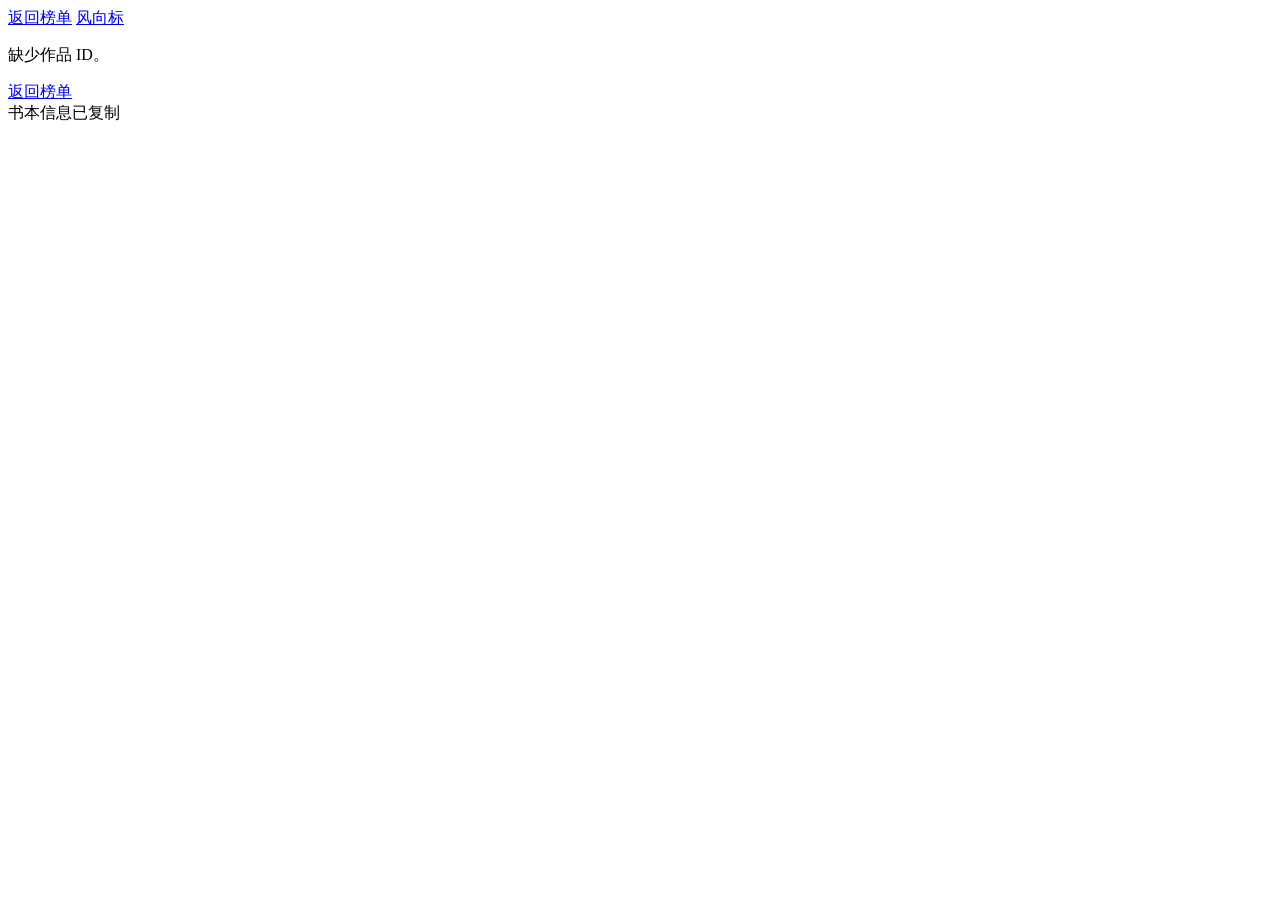
==== book.html @ aacdaa06 "feat: switch Fanqie tracker to male rankings" ====
<!DOCTYPE html>
<html lang="zh-CN">
<head>
    <meta charset="UTF-8">
    <meta name="viewport" content="width=device-width, initial-scale=1.0">
    <title>作品详情 · 番茄男频新书榜</title>
    <link rel="stylesheet" href="css/style.css">
    <meta name="description" content="番茄小说作品详情、在读趋势与历史上榜记录">
</head>
<body class="book-page">
    <main class="book-shell">
        <header class="book-topbar">
            <a href="index.html" class="back-link">返回榜单</a>
            <a href="trend.html" class="trend-link-btn">风向标</a>
        </header>

        <section id="book-detail" class="book-detail-page">
            <div class="book-loading">正在读取作品详情...</div>
        </section>
    </main>

    <script src="js/config.js"></script>
    <script src="js/book.js"></script>
</body>
</html>
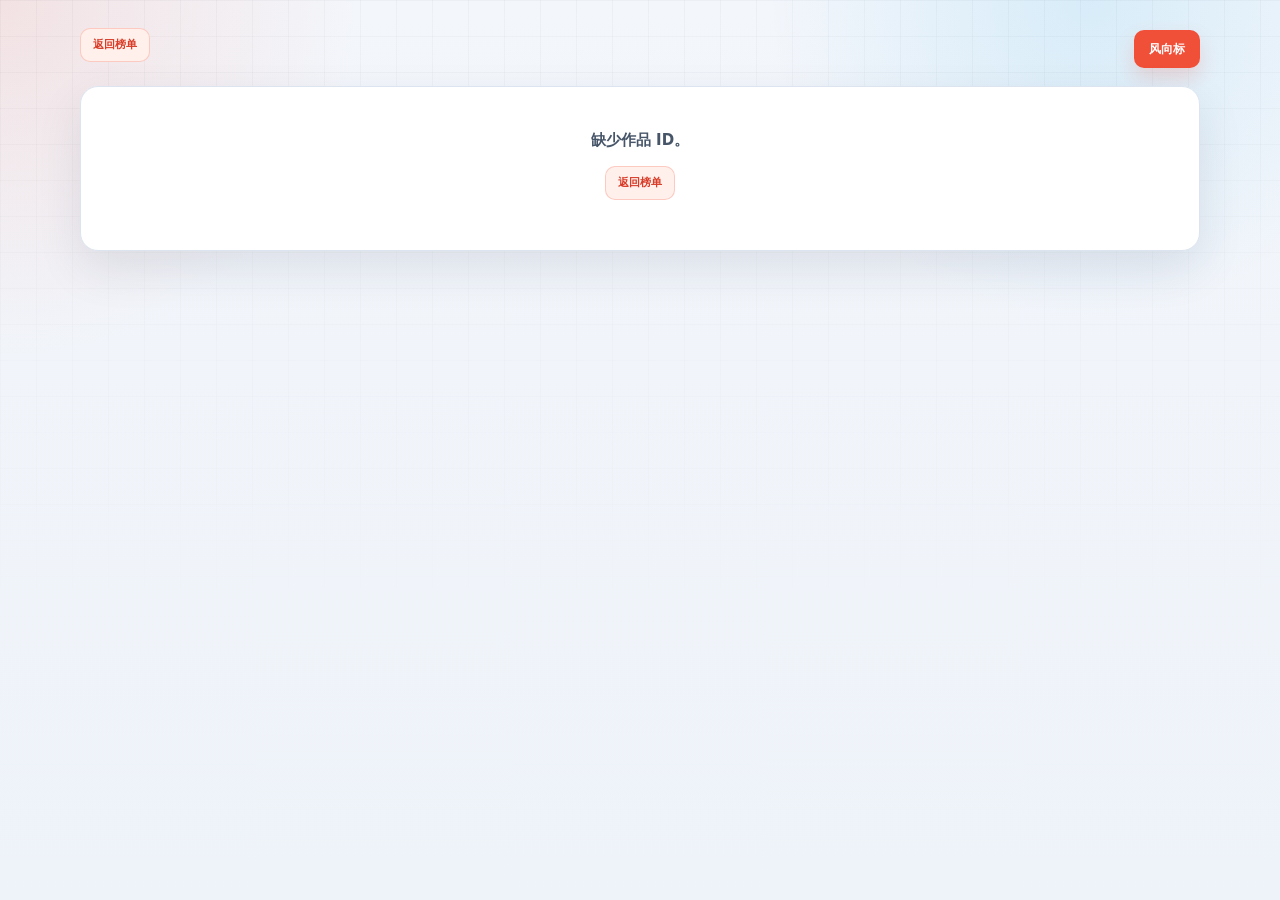
==== commit 38d56c96: "fix: update ranks to 2026-10-13, fix workflow YAML syntax, add no-referrer for cover images, and sor" ====
--- a/book.html
+++ b/book.html
@@ -5,7 +5,9 @@
     <meta name="viewport" content="width=device-width, initial-scale=1.0">
     <title>作品详情 · 番茄男频新书榜</title>
     <link rel="stylesheet" href="css/style.css">
+    <link rel="icon" type="image/svg+xml" href="favicon.svg">
     <meta name="description" content="番茄小说作品详情、在读趋势与历史上榜记录">
+    <meta name="referrer" content="no-referrer">
 </head>
 <body class="book-page">
     <main class="book-shell">
--- a/css/style.css
+++ b/css/style.css
@@ -0,0 +1,1890 @@
+/* ============================================================
+   Fanqie Rank Tracker - Tomato Signal Dashboard
+   Based on Open Design "dashboard": compact cards, cool surfaces,
+   status-first information design. Adapted with Fanqie tomato red
+   and readable Chinese data typography.
+   ============================================================ */
+
+:root {
+    --bg: #f3f6fb;
+    --bg-strong: #e8eef7;
+    --surface: #ffffff;
+    --surface-soft: #f8fafc;
+    --surface-tint: #fff4f0;
+    --surface-cool: #eef6ff;
+    --panel: rgba(255, 255, 255, 0.86);
+    --panel-solid: #ffffff;
+    --border: #dbe4ef;
+    --border-soft: #edf2f7;
+    --border-strong: #c8d4e3;
+
+    --text-primary: #172033;
+    --text-secondary: #475569;
+    --text-muted: #7b8798;
+    --text-faint: #a8b3c3;
+
+    --accent: #f04f38;
+    --accent-strong: #d83b27;
+    --accent-soft: rgba(240, 79, 56, 0.1);
+    --accent-wash: #fff0eb;
+    --accent-on: #ffffff;
+
+    --info: #0ea5e9;
+    --info-soft: rgba(14, 165, 233, 0.1);
+    --green: #10b981;
+    --green-soft: rgba(16, 185, 129, 0.12);
+    --red: #ef4444;
+    --red-soft: rgba(239, 68, 68, 0.1);
+    --amber: #f59e0b;
+    --amber-soft: rgba(245, 158, 11, 0.13);
+    --purple: #7c3aed;
+
+    --shadow-card: 0 18px 46px rgba(25, 39, 64, 0.1);
+    --shadow-hover: 0 22px 54px rgba(25, 39, 64, 0.16);
+    --ring: 0 0 0 4px rgba(240, 79, 56, 0.14);
+
+    --radius-xl: 18px;
+    --radius-lg: 14px;
+    --radius-md: 10px;
+    --radius-sm: 7px;
+    --radius-pill: 999px;
+
+    --sidebar-w: 282px;
+    --font-display: Inter, "PingFang SC", "Microsoft YaHei", system-ui, sans-serif;
+    --font-body: Inter, "PingFang SC", "Microsoft YaHei", system-ui, sans-serif;
+    --font-mono: "IBM Plex Mono", "SFMono-Regular", Consolas, ui-monospace, monospace;
+}
+
+* {
+    box-sizing: border-box;
+    margin: 0;
+    padding: 0;
+}
+
+html {
+    color-scheme: light;
+}
+
+body {
+    min-height: 100vh;
+    background:
+        radial-gradient(circle at top left, rgba(240, 79, 56, 0.12), transparent 360px),
+        radial-gradient(circle at 85% 0, rgba(14, 165, 233, 0.12), transparent 320px),
+        linear-gradient(180deg, var(--bg) 0%, #eef3f9 100%);
+    color: var(--text-primary);
+    font-family: var(--font-body);
+    font-size: 15px;
+    line-height: 1.55;
+    overflow-x: hidden;
+    -webkit-font-smoothing: antialiased;
+    text-rendering: optimizeLegibility;
+}
+
+body::before {
+    content: "";
+    position: fixed;
+    inset: 0;
+    pointer-events: none;
+    background-image:
+        linear-gradient(rgba(23, 32, 51, 0.035) 1px, transparent 1px),
+        linear-gradient(90deg, rgba(23, 32, 51, 0.035) 1px, transparent 1px);
+    background-size: 36px 36px;
+    mask-image: linear-gradient(180deg, rgba(0, 0, 0, 0.85), transparent 70%);
+    z-index: -1;
+}
+
+button,
+select,
+input {
+    font: inherit;
+}
+
+button,
+a,
+select {
+    -webkit-tap-highlight-color: transparent;
+}
+
+button:focus-visible,
+a:focus-visible,
+select:focus-visible,
+input:focus-visible {
+    outline: none;
+    box-shadow: var(--ring);
+}
+
+::selection {
+    background: rgba(240, 79, 56, 0.2);
+    color: var(--text-primary);
+}
+
+::-webkit-scrollbar {
+    width: 10px;
+    height: 10px;
+}
+
+::-webkit-scrollbar-track {
+    background: transparent;
+}
+
+::-webkit-scrollbar-thumb {
+    background: #cbd6e4;
+    border: 3px solid transparent;
+    border-radius: var(--radius-pill);
+    background-clip: content-box;
+}
+
+::-webkit-scrollbar-thumb:hover {
+    background: #aebbd0;
+    border: 3px solid transparent;
+    background-clip: content-box;
+}
+
+.app-container {
+    display: flex;
+    min-height: 100vh;
+}
+
+/* ===== Sidebar ===== */
+.sidebar {
+    width: var(--sidebar-w);
+    flex-shrink: 0;
+    position: sticky;
+    top: 0;
+    z-index: 100;
+    height: 100vh;
+    padding: 24px 14px;
+    overflow-y: auto;
+    background: rgba(255, 255, 255, 0.78);
+    border-right: 1px solid var(--border);
+    backdrop-filter: blur(18px);
+    -webkit-backdrop-filter: blur(18px);
+    transition: transform 0.22s cubic-bezier(0.2, 0, 0, 1);
+}
+
+.sidebar-header {
+    margin-bottom: 22px;
+    padding: 14px 12px 18px;
+    border-bottom: 1px solid var(--border-soft);
+}
+
+.sidebar-header h1 {
+    position: relative;
+    padding-left: 18px;
+    color: var(--text-primary);
+    font-family: var(--font-display);
+    font-size: 1.2rem;
+    font-weight: 760;
+    line-height: 1.2;
+}
+
+.sidebar-header h1::before {
+    content: "";
+    position: absolute;
+    left: 0;
+    top: 0.18em;
+    width: 8px;
+    height: 1.05em;
+    border-radius: var(--radius-pill);
+    background: linear-gradient(180deg, var(--accent), var(--info));
+}
+
+.sidebar-subtitle {
+    margin-top: 7px;
+    color: var(--text-secondary);
+    font-size: 0.78rem;
+    font-weight: 650;
+}
+
+.update-date {
+    display: inline-flex;
+    margin-top: 10px;
+    padding: 5px 8px;
+    border: 1px solid var(--border);
+    border-radius: var(--radius-sm);
+    background: var(--surface-soft);
+    color: var(--text-muted);
+    font-family: var(--font-mono);
+    font-size: 0.68rem;
+    font-weight: 650;
+}
+
+.category-nav ul {
+    list-style: none;
+}
+
+.category-nav li {
+    min-height: 38px;
+    margin-bottom: 4px;
+    padding: 9px 10px;
+    border: 1px solid transparent;
+    border-radius: var(--radius-md);
+    color: var(--text-secondary);
+    cursor: pointer;
+    display: flex;
+    align-items: center;
+    justify-content: space-between;
+    gap: 8px;
+    font-size: 0.88rem;
+    font-weight: 620;
+    transition:
+        background-color 0.18s ease,
+        border-color 0.18s ease,
+        color 0.18s ease,
+        transform 0.18s ease;
+}
+
+.category-nav li:hover {
+    background: var(--surface-soft);
+    border-color: var(--border);
+    color: var(--text-primary);
+    transform: translateX(2px);
+}
+
+.category-nav li.active {
+    background: var(--accent-wash);
+    border-color: rgba(240, 79, 56, 0.22);
+    color: var(--accent-strong);
+}
+
+.cat-badge {
+    min-width: 28px;
+    padding: 2px 7px;
+    border-radius: var(--radius-pill);
+    font-family: var(--font-mono);
+    font-size: 0.68rem;
+    font-weight: 760;
+    text-align: center;
+}
+
+.cat-badge.new {
+    background: var(--green-soft);
+    color: #087f5b;
+}
+
+/* ===== Main Layout ===== */
+.main-content {
+    flex: 1;
+    min-width: 0;
+    padding: 28px 34px 48px;
+}
+
+.main-header {
+    display: flex;
+    align-items: flex-start;
+    justify-content: space-between;
+    gap: 20px;
+    margin-bottom: 20px;
+}
+
+.header-left {
+    flex-shrink: 0;
+    min-width: 0;
+}
+
+.main-header h2 {
+    color: var(--text-primary);
+    font-family: var(--font-display);
+    font-size: clamp(1.65rem, 2.4vw, 2.35rem);
+    font-weight: 780;
+    line-height: 1.08;
+    letter-spacing: 0;
+}
+
+.main-header h2::after {
+    content: "排名追踪 / 趋势信号";
+    display: block;
+    margin-top: 8px;
+    color: var(--text-muted);
+    font-family: var(--font-body);
+    font-size: 0.78rem;
+    font-weight: 650;
+}
+
+.header-right {
+    display: flex;
+    align-items: center;
+    justify-content: flex-end;
+    flex-wrap: wrap;
+    gap: 10px;
+}
+
+.github-link-btn,
+.trend-link-btn,
+.task-copy-btn,
+.preset-btn,
+.date-picker-btn,
+.date-nav-btn,
+.mobile-menu-btn,
+.range-btn,
+.category-chip,
+.back-link,
+.source-link-btn,
+.hot-type-row,
+.book-copy-btn {
+    transition:
+        background-color 0.18s ease,
+        border-color 0.18s ease,
+        color 0.18s ease,
+        box-shadow 0.18s ease,
+        transform 0.18s ease;
+}
+
+.task-copy-control {
+    min-height: 36px;
+    padding: 3px 3px 3px 10px;
+    border: 1px solid var(--border);
+    border-radius: var(--radius-md);
+    background: rgba(255, 255, 255, 0.76);
+    color: var(--text-muted);
+    display: inline-flex;
+    align-items: center;
+    gap: 6px;
+    font-size: 0.74rem;
+    font-weight: 720;
+    white-space: nowrap;
+}
+
+.task-copy-count {
+    width: 50px;
+    height: 28px;
+    padding: 0 4px;
+    border: 1px solid var(--border-soft);
+    border-radius: var(--radius-sm);
+    background: var(--surface-soft);
+    color: var(--text-primary);
+    font-family: var(--font-mono);
+    font-size: 0.75rem;
+    font-weight: 760;
+    text-align: center;
+}
+
+.task-copy-count:disabled {
+    color: var(--text-faint);
+    cursor: not-allowed;
+}
+
+.task-copy-btn {
+    min-width: 78px;
+    height: 28px;
+    padding: 0 11px;
+    border: 0;
+    border-radius: var(--radius-sm);
+    background: var(--text-primary);
+    color: #ffffff;
+    cursor: pointer;
+    font-size: 0.75rem;
+    font-weight: 760;
+    white-space: nowrap;
+}
+
+.task-copy-btn:hover:not(:disabled) {
+    background: var(--accent-strong);
+    transform: translateY(-1px);
+}
+
+.task-copy-btn.copied {
+    background: var(--green);
+}
+
+.task-copy-btn:disabled {
+    background: var(--border-strong);
+    color: var(--surface-soft);
+    cursor: not-allowed;
+}
+
+.github-link-btn {
+    min-height: 36px;
+    padding: 8px 12px;
+    border: 1px solid var(--border);
+    border-radius: var(--radius-md);
+    background: var(--surface);
+    color: var(--text-primary);
+    display: inline-flex;
+    align-items: center;
+    justify-content: center;
+    gap: 7px;
+    font-size: 0.78rem;
+    font-weight: 760;
+    text-decoration: none;
+    white-space: nowrap;
+}
+
+.github-link-btn svg {
+    width: 16px;
+    height: 16px;
+    fill: currentColor;
+    flex: 0 0 auto;
+}
+
+.github-link-btn:hover {
+    border-color: var(--text-primary);
+    background: var(--text-primary);
+    color: #ffffff;
+    transform: translateY(-1px);
+}
+
+.trend-link-btn {
+    min-height: 36px;
+    padding: 8px 14px;
+    border: 1px solid rgba(240, 79, 56, 0.24);
+    border-radius: var(--radius-md);
+    background: var(--accent);
+    color: var(--accent-on);
+    display: inline-flex;
+    align-items: center;
+    justify-content: center;
+    font-size: 0.78rem;
+    font-weight: 760;
+    text-decoration: none;
+    white-space: nowrap;
+    box-shadow: 0 10px 20px rgba(240, 79, 56, 0.18);
+}
+
+.trend-link-btn:hover {
+    background: var(--accent-strong);
+    transform: translateY(-1px);
+}
+
+.date-presets,
+.trend-range {
+    display: inline-flex;
+    gap: 4px;
+    padding: 4px;
+    border: 1px solid var(--border);
+    border-radius: var(--radius-md);
+    background: rgba(255, 255, 255, 0.7);
+}
+
+.preset-btn,
+.range-btn {
+    height: 28px;
+    padding: 0 12px;
+    border: 0;
+    border-radius: var(--radius-sm);
+    background: transparent;
+    color: var(--text-muted);
+    cursor: pointer;
+    font-size: 0.75rem;
+    font-weight: 720;
+    white-space: nowrap;
+}
+
+.preset-btn:hover,
+.range-btn:hover {
+    background: var(--surface-soft);
+    color: var(--text-primary);
+}
+
+.preset-btn.active,
+.range-btn.active {
+    background: var(--text-primary);
+    color: #ffffff;
+}
+
+.date-picker-wrap {
+    display: inline-flex;
+    align-items: center;
+    gap: 5px;
+    position: relative;
+}
+
+.date-picker-btn {
+    min-height: 36px;
+    padding: 8px 12px;
+    border: 1px solid var(--border);
+    border-radius: var(--radius-md);
+    background: var(--surface);
+    color: var(--text-secondary);
+    cursor: pointer;
+    display: inline-flex;
+    align-items: center;
+    gap: 7px;
+    font-family: var(--font-mono);
+    font-size: 0.76rem;
+    font-weight: 650;
+    white-space: nowrap;
+}
+
+.date-picker-btn:hover {
+    border-color: rgba(240, 79, 56, 0.28);
+    color: var(--accent-strong);
+}
+
+.date-picker-btn .date-icon {
+    color: var(--accent);
+    font-size: 0.76rem;
+}
+
+.date-nav-btn {
+    width: 34px;
+    height: 34px;
+    border: 1px solid var(--border);
+    border-radius: var(--radius-md);
+    background: var(--surface);
+    color: var(--text-muted);
+    cursor: pointer;
+    display: inline-flex;
+    align-items: center;
+    justify-content: center;
+    font-size: 0.68rem;
+}
+
+.date-nav-btn:hover:not(:disabled) {
+    border-color: var(--accent);
+    color: var(--accent-strong);
+    transform: translateY(-1px);
+}
+
+.date-nav-btn:disabled {
+    opacity: 0.42;
+    cursor: not-allowed;
+}
+
+.date-picker-btn.is-historical {
+    background: var(--accent-wash);
+    border-color: rgba(240, 79, 56, 0.28);
+    color: var(--accent-strong);
+}
+
+.date-input-hidden {
+    position: absolute;
+    top: 100%;
+    right: 0;
+    width: 0;
+    height: 0;
+    border: 0;
+    opacity: 0;
+    pointer-events: none;
+}
+
+.mobile-menu-btn {
+    display: none;
+    width: 38px;
+    height: 38px;
+    border: 1px solid var(--border);
+    border-radius: var(--radius-md);
+    background: var(--surface);
+    color: var(--text-primary);
+    cursor: pointer;
+    font-size: 1rem;
+}
+
+.mobile-menu-btn:hover {
+    border-color: var(--accent);
+    color: var(--accent);
+}
+
+/* ===== Trend Panel ===== */
+.trend-panel {
+    display: grid;
+    grid-template-columns: 1fr;
+    margin-bottom: 20px;
+}
+
+.trend-ai {
+    position: relative;
+    min-height: 160px;
+    padding: 22px 24px 24px;
+    border: 1px solid rgba(240, 79, 56, 0.18);
+    border-radius: var(--radius-xl);
+    background:
+        linear-gradient(135deg, rgba(255, 244, 240, 0.9), rgba(255, 255, 255, 0.96)),
+        var(--surface);
+    box-shadow: var(--shadow-card);
+    overflow: hidden;
+}
+
+.trend-ai::before {
+    content: "";
+    position: absolute;
+    inset: 0 auto 0 0;
+    width: 5px;
+    background: linear-gradient(180deg, var(--accent), var(--amber), var(--info));
+}
+
+.ai-label,
+.panel-kicker,
+.back-link {
+    color: var(--accent-strong);
+    font-family: var(--font-mono);
+    font-size: 0.68rem;
+    font-weight: 760;
+    letter-spacing: 0;
+    text-transform: uppercase;
+}
+
+.ai-label {
+    margin-bottom: 12px;
+}
+
+.ai-content {
+    color: var(--text-secondary);
+    font-size: 0.92rem;
+    line-height: 1.85;
+    white-space: pre-wrap;
+    user-select: text;
+}
+
+.ai-content strong,
+.summary-item strong {
+    padding: 1px 5px;
+    border-radius: 4px;
+    background: var(--accent-soft);
+    color: var(--accent-strong);
+    font-weight: 760;
+}
+
+.ai-content em {
+    color: #087f5b;
+    font-style: normal;
+    font-weight: 720;
+}
+
+.ai-content .cursor {
+    display: inline-block;
+    width: 2px;
+    height: 1.05em;
+    margin-left: 2px;
+    background: var(--accent);
+    vertical-align: text-bottom;
+    animation: blink 0.8s steps(1) infinite;
+}
+
+@keyframes blink {
+    0%, 100% { opacity: 1; }
+    50% { opacity: 0; }
+}
+
+.ai-loading,
+.muted-line {
+    color: var(--text-muted);
+    font-size: 0.86rem;
+}
+
+/* ===== Book Grid ===== */
+.books-waterfall {
+    display: grid;
+    grid-template-columns: repeat(auto-fill, minmax(292px, 1fr));
+    gap: 16px;
+    align-items: start;
+}
+
+.book-card {
+    position: relative;
+    display: grid;
+    grid-template-columns: 98px minmax(0, 1fr);
+    min-height: 188px;
+    overflow: hidden;
+    border: 1px solid var(--border);
+    border-radius: var(--radius-xl);
+    background: var(--surface);
+    color: inherit;
+    text-decoration: none;
+    box-shadow: var(--shadow-card);
+    user-select: text;
+    -webkit-user-select: text;
+    transition:
+        border-color 0.2s ease,
+        box-shadow 0.2s ease,
+        transform 0.2s ease;
+}
+
+.book-card:hover {
+    border-color: rgba(240, 79, 56, 0.3);
+    box-shadow: var(--shadow-hover);
+    transform: translateY(-3px);
+}
+
+.book-cover {
+    min-height: 188px;
+    background:
+        linear-gradient(135deg, rgba(240, 79, 56, 0.18), rgba(14, 165, 233, 0.12)),
+        var(--surface-cool);
+    overflow: hidden;
+    position: relative;
+}
+
+.book-cover img {
+    width: 100%;
+    height: 100%;
+    min-height: 188px;
+    object-fit: cover;
+    display: block;
+    transition: transform 0.5s ease;
+}
+
+.book-card:hover .book-cover img {
+    transform: scale(1.04);
+}
+
+.no-cover {
+    height: 100%;
+    min-height: 188px;
+    padding: 12px;
+    color: var(--text-muted);
+    display: flex;
+    align-items: center;
+    justify-content: center;
+    font-size: 0.78rem;
+    text-align: center;
+}
+
+.book-info {
+    min-width: 0;
+    padding: 14px 14px 13px;
+    display: flex;
+    flex-direction: column;
+    gap: 8px;
+}
+
+.book-title {
+    color: var(--text-primary);
+    display: -webkit-box;
+    overflow: hidden;
+    font-family: var(--font-display);
+    font-size: 0.98rem;
+    font-weight: 760;
+    letter-spacing: 0;
+    line-height: 1.45;
+    -webkit-box-orient: vertical;
+    -webkit-line-clamp: 2;
+}
+
+.book-meta {
+    display: flex;
+    align-items: center;
+    justify-content: space-between;
+    gap: 8px;
+    color: var(--text-muted);
+    font-size: 0.75rem;
+}
+
+.book-author {
+    min-width: 0;
+    overflow: hidden;
+    color: var(--text-secondary);
+    font-weight: 650;
+    text-overflow: ellipsis;
+    white-space: nowrap;
+}
+
+.book-reads {
+    flex-shrink: 0;
+    padding: 3px 7px;
+    border: 1px solid rgba(240, 79, 56, 0.18);
+    border-radius: var(--radius-pill);
+    background: var(--accent-wash);
+    color: var(--accent-strong);
+    font-family: var(--font-mono);
+    font-size: 0.68rem;
+    font-weight: 700;
+}
+
+.book-intro {
+    color: var(--text-muted);
+    display: -webkit-box;
+    overflow: hidden;
+    font-size: 0.78rem;
+    line-height: 1.65;
+    -webkit-box-orient: vertical;
+    -webkit-line-clamp: 3;
+}
+
+.book-rank {
+    position: absolute;
+    left: 10px;
+    top: 10px;
+    z-index: 10;
+    min-width: 32px;
+    padding: 4px 8px;
+    border: 1px solid rgba(255, 255, 255, 0.42);
+    border-radius: var(--radius-md);
+    background: rgba(23, 32, 51, 0.78);
+    color: #ffffff;
+    font-family: var(--font-mono);
+    font-size: 0.76rem;
+    font-weight: 800;
+    text-align: center;
+    backdrop-filter: blur(10px);
+    -webkit-backdrop-filter: blur(10px);
+}
+
+.rank-1 {
+    background: linear-gradient(135deg, #ff6a3d, #f59e0b);
+    border-color: transparent;
+}
+
+.rank-2 {
+    background: linear-gradient(135deg, #64748b, #94a3b8);
+    border-color: transparent;
+}
+
+.rank-3 {
+    background: linear-gradient(135deg, #9a6b3d, #d19b61);
+    border-color: transparent;
+}
+
+.book-change {
+    position: absolute;
+    right: 10px;
+    top: 10px;
+    z-index: 10;
+    padding: 4px 8px;
+    border-radius: var(--radius-md);
+    background: rgba(255, 255, 255, 0.86);
+    border: 1px solid var(--border);
+    font-family: var(--font-mono);
+    font-size: 0.68rem;
+    font-weight: 800;
+    backdrop-filter: blur(10px);
+    -webkit-backdrop-filter: blur(10px);
+}
+
+.book-change.up {
+    color: #087f5b;
+}
+
+.book-change.down {
+    color: #b91c1c;
+}
+
+.book-change.new {
+    color: #9a5b00;
+}
+
+.book-copy-btn {
+    width: max-content;
+    max-width: 100%;
+    margin-top: auto;
+    padding: 6px 10px;
+    border: 1px solid var(--border);
+    border-radius: var(--radius-md);
+    background: var(--surface-soft);
+    color: var(--text-secondary);
+    cursor: pointer;
+    font-size: 0.74rem;
+    font-weight: 720;
+    white-space: nowrap;
+}
+
+.book-copy-btn:hover {
+    border-color: rgba(240, 79, 56, 0.28);
+    background: var(--accent-wash);
+    color: var(--accent-strong);
+    transform: translateY(-1px);
+}
+
+.book-copy-btn.copied {
+    border-color: rgba(16, 185, 129, 0.24);
+    background: var(--green-soft);
+    color: #087f5b;
+}
+
+.empty-state {
+    grid-column: 1 / -1;
+    padding: 56px 20px;
+    border: 1px dashed var(--border-strong);
+    border-radius: var(--radius-xl);
+    background: rgba(255, 255, 255, 0.72);
+    color: var(--text-secondary);
+    text-align: center;
+}
+
+.empty-state p {
+    margin-bottom: 6px;
+    font-size: 1rem;
+    font-weight: 720;
+}
+
+.empty-state .empty-hint {
+    color: var(--text-muted);
+    font-size: 0.84rem;
+    font-weight: 500;
+}
+
+/* ===== Book Detail Page ===== */
+.book-page {
+    min-height: 100vh;
+}
+
+.book-shell {
+    width: min(1120px, calc(100% - 48px));
+    margin: 0 auto;
+    padding: 28px 0 56px;
+}
+
+.book-topbar {
+    margin-bottom: 16px;
+    display: flex;
+    align-items: center;
+    justify-content: space-between;
+    gap: 12px;
+}
+
+.book-detail-page {
+    display: grid;
+    gap: 16px;
+}
+
+.book-loading,
+.book-empty-state {
+    padding: 42px 24px;
+    border: 1px solid var(--border);
+    border-radius: var(--radius-xl);
+    background: var(--panel-solid);
+    color: var(--text-secondary);
+    box-shadow: var(--shadow-card);
+    text-align: center;
+}
+
+.book-empty-state p {
+    margin-bottom: 14px;
+    font-weight: 720;
+}
+
+.book-detail-hero {
+    padding: 22px;
+    border: 1px solid var(--border);
+    border-radius: var(--radius-xl);
+    background:
+        linear-gradient(135deg, rgba(255, 244, 240, 0.88), rgba(255, 255, 255, 0.95)),
+        var(--surface);
+    box-shadow: var(--shadow-card);
+    display: grid;
+    grid-template-columns: 180px minmax(0, 1fr);
+    gap: 22px;
+}
+
+.detail-cover {
+    min-height: 256px;
+    overflow: hidden;
+    border-radius: var(--radius-lg);
+    background:
+        linear-gradient(135deg, rgba(240, 79, 56, 0.18), rgba(14, 165, 233, 0.12)),
+        var(--surface-cool);
+}
+
+.detail-cover img {
+    width: 100%;
+    height: 100%;
+    min-height: 256px;
+    object-fit: cover;
+    display: block;
+}
+
+.detail-main {
+    min-width: 0;
+    display: flex;
+    flex-direction: column;
+    align-items: flex-start;
+}
+
+.detail-main h1 {
+    margin-bottom: 8px;
+    color: var(--text-primary);
+    font-family: var(--font-display);
+    font-size: clamp(1.7rem, 3vw, 2.6rem);
+    font-weight: 800;
+    line-height: 1.12;
+}
+
+.detail-author {
+    color: var(--text-secondary);
+    font-size: 0.9rem;
+    font-weight: 650;
+}
+
+.detail-stats {
+    width: 100%;
+    margin: 18px 0;
+    display: grid;
+    grid-template-columns: repeat(3, minmax(0, 1fr));
+    gap: 10px;
+}
+
+.detail-stats span {
+    min-width: 0;
+    padding: 12px;
+    border: 1px solid var(--border-soft);
+    border-radius: var(--radius-md);
+    background: rgba(255, 255, 255, 0.7);
+}
+
+.detail-stats strong,
+.detail-stats small {
+    display: block;
+}
+
+.detail-stats strong {
+    color: var(--accent-strong);
+    font-family: var(--font-mono);
+    font-size: 1rem;
+    font-weight: 800;
+}
+
+.detail-stats small {
+    margin-top: 4px;
+    color: var(--text-muted);
+    font-size: 0.72rem;
+    font-weight: 700;
+}
+
+.detail-intro {
+    color: var(--text-secondary);
+    font-size: 0.92rem;
+    line-height: 1.9;
+}
+
+.source-link-btn {
+    min-height: 38px;
+    padding: 9px 14px;
+    border: 1px solid rgba(240, 79, 56, 0.24);
+    border-radius: var(--radius-md);
+    background: var(--accent);
+    color: var(--accent-on);
+    display: inline-flex;
+    align-items: center;
+    justify-content: center;
+    font-size: 0.82rem;
+    font-weight: 760;
+    text-decoration: none;
+    white-space: nowrap;
+    box-shadow: 0 10px 20px rgba(240, 79, 56, 0.18);
+}
+
+.detail-actions {
+    margin-top: 18px;
+    display: flex;
+    flex-wrap: wrap;
+    gap: 10px;
+}
+
+.detail-actions .book-copy-btn {
+    min-height: 38px;
+    margin-top: 0;
+}
+
+.source-link-btn:hover {
+    background: var(--accent-strong);
+    transform: translateY(-1px);
+}
+
+.book-detail-grid {
+    display: grid;
+    grid-template-columns: minmax(0, 1.4fr) minmax(280px, 0.8fr);
+    gap: 16px;
+}
+
+.detail-panel {
+    padding: 18px;
+    border: 1px solid var(--border);
+    border-radius: var(--radius-xl);
+    background: var(--panel-solid);
+    box-shadow: var(--shadow-card);
+}
+
+.detail-panel h2 {
+    margin-bottom: 14px;
+    color: var(--text-primary);
+    font-size: 1.18rem;
+    font-weight: 760;
+}
+
+.reads-chart-wrap {
+    width: 100%;
+    overflow-x: auto;
+}
+
+.reads-chart-frame {
+    position: relative;
+    min-width: 620px;
+}
+
+.reads-chart {
+    display: block;
+    width: 100%;
+    height: auto;
+}
+
+.chart-grid {
+    stroke: rgba(219, 228, 239, 0.72);
+    stroke-width: 1;
+}
+
+.chart-axis-base {
+    stroke: var(--border-strong);
+    stroke-width: 1;
+}
+
+.chart-axis-label,
+.chart-date-label {
+    fill: var(--text-muted);
+    font-family: var(--font-mono);
+    font-size: 0.68rem;
+    font-weight: 650;
+}
+
+.reads-line {
+    fill: none;
+    stroke: var(--accent);
+    stroke-width: 2.4;
+    stroke-linecap: round;
+    stroke-linejoin: round;
+}
+
+.chart-hover-line {
+    opacity: 0;
+    stroke: var(--border-strong);
+    stroke-dasharray: 4 4;
+    stroke-width: 1;
+}
+
+.chart-hover-line.show {
+    opacity: 1;
+}
+
+.reads-hover-point {
+    opacity: 0;
+    fill: var(--accent);
+    stroke: #ffffff;
+    stroke-width: 2.4;
+}
+
+.reads-hover-point.show {
+    opacity: 1;
+}
+
+.chart-hit-area {
+    fill: transparent;
+    cursor: crosshair;
+    pointer-events: all;
+}
+
+.reads-tooltip {
+    position: absolute;
+    z-index: 5;
+    min-width: 178px;
+    padding: 14px 16px;
+    border: 1px solid var(--border-soft);
+    border-radius: var(--radius-sm);
+    background: var(--surface);
+    box-shadow: var(--shadow-card);
+    color: var(--text-secondary);
+    pointer-events: none;
+}
+
+.reads-tooltip time {
+    display: block;
+    margin-bottom: 10px;
+    padding-bottom: 10px;
+    border-bottom: 1px solid var(--border-soft);
+    color: var(--text-muted);
+    font-family: var(--font-mono);
+    font-size: 0.74rem;
+    font-weight: 650;
+}
+
+.reads-tooltip div {
+    display: grid;
+    grid-template-columns: auto 1fr auto;
+    align-items: center;
+    gap: 8px;
+    font-size: 0.8rem;
+}
+
+.reads-tooltip i {
+    width: 7px;
+    height: 7px;
+    border-radius: var(--radius-pill);
+    background: var(--accent);
+}
+
+.reads-tooltip strong {
+    color: var(--text-primary);
+    font-family: var(--font-mono);
+    font-size: 0.78rem;
+    font-weight: 800;
+}
+
+.book-history-list {
+    display: flex;
+    flex-direction: column;
+}
+
+.book-history-row {
+    padding: 10px 0;
+    border-bottom: 1px solid var(--border-soft);
+    display: grid;
+    grid-template-columns: minmax(76px, auto) minmax(0, 1fr) auto;
+    align-items: center;
+    gap: 10px;
+}
+
+.book-history-row:last-child {
+    border-bottom: 0;
+}
+
+.book-history-row time {
+    color: var(--accent-strong);
+    font-family: var(--font-mono);
+    font-size: 0.72rem;
+    font-weight: 760;
+}
+
+.book-history-row strong {
+    min-width: 0;
+    overflow: hidden;
+    color: var(--text-primary);
+    font-size: 0.82rem;
+    font-weight: 720;
+    text-overflow: ellipsis;
+    white-space: nowrap;
+}
+
+.book-history-row span {
+    color: #087f5b;
+    font-family: var(--font-mono);
+    font-size: 0.74rem;
+    font-weight: 800;
+}
+
+.copy-toast {
+    position: fixed;
+    left: 50%;
+    bottom: 28px;
+    z-index: 9999;
+    padding: 10px 18px;
+    border: 1px solid rgba(16, 185, 129, 0.22);
+    border-radius: var(--radius-pill);
+    background: rgba(255, 255, 255, 0.92);
+    box-shadow: var(--shadow-card);
+    color: #087f5b;
+    font-size: 0.8rem;
+    font-weight: 720;
+    opacity: 0;
+    pointer-events: none;
+    transform: translateX(-50%) translateY(16px);
+    transition: all 0.22s ease;
+}
+
+.copy-toast.show {
+    opacity: 1;
+    transform: translateX(-50%) translateY(0);
+}
+
+/* ===== Trend Analysis Page ===== */
+.trend-page {
+    background:
+        radial-gradient(circle at 18% -10%, rgba(240, 79, 56, 0.14), transparent 340px),
+        radial-gradient(circle at 90% 0, rgba(14, 165, 233, 0.14), transparent 360px),
+        linear-gradient(180deg, #f3f6fb 0%, #eef3f9 100%);
+}
+
+.trend-shell {
+    width: min(1220px, calc(100% - 48px));
+    margin: 0 auto;
+    padding: 30px 0 56px;
+}
+
+.trend-topbar {
+    margin-bottom: 18px;
+    padding: 22px 24px;
+    border: 1px solid var(--border);
+    border-radius: var(--radius-xl);
+    background: rgba(255, 255, 255, 0.78);
+    box-shadow: var(--shadow-card);
+    display: flex;
+    align-items: flex-end;
+    justify-content: space-between;
+    gap: 22px;
+}
+
+.back-link {
+    display: inline-flex;
+    align-items: center;
+    justify-content: center;
+    margin-bottom: 8px;
+    min-height: 34px;
+    padding: 7px 12px;
+    border: 1px solid rgba(240, 79, 56, 0.24);
+    border-radius: var(--radius-md);
+    background: var(--accent-wash);
+    color: var(--accent-strong);
+    text-decoration: none;
+    font-family: var(--font-body);
+    text-transform: none;
+}
+
+.back-link:hover {
+    background: var(--accent);
+    color: var(--accent-on);
+    transform: translateY(-1px);
+}
+
+.trend-topbar h1 {
+    color: var(--text-primary);
+    font-family: var(--font-display);
+    font-size: clamp(2rem, 4vw, 3.1rem);
+    font-weight: 780;
+    line-height: 1.02;
+}
+
+.trend-topbar p {
+    margin-top: 10px;
+    color: var(--text-muted);
+    font-size: 0.86rem;
+}
+
+.trend-controls {
+    display: flex;
+    align-items: center;
+    justify-content: flex-end;
+    flex-wrap: wrap;
+    gap: 10px;
+}
+
+.market-board,
+.trend-grid {
+    display: grid;
+    gap: 14px;
+}
+
+.market-board {
+    grid-template-columns: minmax(320px, 1.15fr) minmax(230px, 0.9fr) minmax(220px, 0.86fr) minmax(260px, 1fr);
+    margin-bottom: 14px;
+}
+
+.type-filter-panel {
+    margin-bottom: 14px;
+}
+
+.trend-category-buttons {
+    display: flex;
+    flex-wrap: wrap;
+    gap: 8px;
+}
+
+.category-chip {
+    min-height: 34px;
+    padding: 7px 11px;
+    border: 1px solid var(--border);
+    border-radius: var(--radius-md);
+    background: rgba(255, 255, 255, 0.72);
+    color: var(--text-secondary);
+    cursor: pointer;
+    font-size: 0.78rem;
+    font-weight: 720;
+    line-height: 1;
+    white-space: nowrap;
+}
+
+.category-chip:hover {
+    border-color: rgba(240, 79, 56, 0.28);
+    background: var(--accent-wash);
+    color: var(--accent-strong);
+    transform: translateY(-1px);
+}
+
+.category-chip.active {
+    border-color: var(--accent);
+    background: var(--accent);
+    color: var(--accent-on);
+    box-shadow: 0 10px 20px rgba(240, 79, 56, 0.16);
+}
+
+.trend-grid {
+    grid-template-columns: repeat(3, minmax(0, 1fr));
+}
+
+.market-summary-card,
+.market-card,
+.trend-block {
+    border: 1px solid var(--border);
+    border-radius: var(--radius-xl);
+    background: var(--panel-solid);
+    box-shadow: var(--shadow-card);
+}
+
+.market-summary-card {
+    padding: 22px 24px;
+    background:
+        linear-gradient(135deg, rgba(255, 244, 240, 0.88), rgba(255, 255, 255, 0.95)),
+        var(--surface);
+}
+
+.market-summary-card h2 {
+    margin-bottom: 10px;
+    color: var(--text-primary);
+    font-size: 1.35rem;
+    font-weight: 760;
+    line-height: 1.22;
+}
+
+.market-summary-card p {
+    color: var(--text-secondary);
+    font-size: 0.9rem;
+    line-height: 1.85;
+}
+
+.market-source {
+    display: inline-flex;
+    margin-top: 12px;
+    padding: 5px 8px;
+    border: 1px solid rgba(240, 79, 56, 0.18);
+    border-radius: var(--radius-sm);
+    background: var(--accent-wash);
+    color: var(--accent-strong);
+    font-family: var(--font-mono);
+    font-size: 0.68rem;
+    font-weight: 760;
+}
+
+.market-card,
+.trend-block {
+    padding: 18px;
+}
+
+.panel-kicker {
+    display: block;
+    margin-bottom: 8px;
+}
+
+.hot-list,
+.compact-list {
+    display: flex;
+    flex-direction: column;
+    gap: 8px;
+}
+
+.hot-type-row {
+    width: 100%;
+    padding: 10px;
+    border: 1px solid var(--border-soft);
+    border-radius: var(--radius-md);
+    background: var(--surface-soft);
+    color: inherit;
+    cursor: pointer;
+    display: grid;
+    grid-template-columns: 26px minmax(0, 1fr) auto;
+    align-items: center;
+    column-gap: 10px;
+    row-gap: 2px;
+    text-align: left;
+}
+
+.hot-type-row:not(.hot-type-row-static):hover {
+    border-color: rgba(240, 79, 56, 0.24);
+    background: var(--accent-wash);
+    transform: translateY(-1px);
+}
+
+.hot-type-row-static {
+    cursor: default;
+}
+
+.hot-type-row span {
+    width: 26px;
+    height: 26px;
+    border-radius: var(--radius-sm);
+    background: var(--surface);
+    color: var(--accent-strong);
+    display: inline-flex;
+    align-items: center;
+    justify-content: center;
+    font-family: var(--font-mono);
+    font-size: 0.72rem;
+    font-weight: 800;
+}
+
+.hot-type-row strong {
+    min-width: 0;
+    overflow: hidden;
+    color: var(--text-primary);
+    font-size: 0.88rem;
+    font-weight: 760;
+    text-overflow: ellipsis;
+    white-space: nowrap;
+}
+
+.hot-type-row small {
+    grid-column: 2 / 3;
+    min-width: 0;
+    overflow: hidden;
+    color: var(--text-muted);
+    font-size: 0.7rem;
+    text-overflow: ellipsis;
+    white-space: nowrap;
+}
+
+.hot-type-row em {
+    grid-column: 3 / 4;
+    grid-row: 1 / 3;
+    color: #087f5b;
+    font-family: var(--font-mono);
+    font-size: 0.78rem;
+    font-style: normal;
+    font-weight: 800;
+}
+
+.genre-row strong {
+    color: var(--accent-strong);
+}
+
+.theme-cloud {
+    display: flex;
+    align-content: flex-start;
+    flex-wrap: wrap;
+    gap: 8px;
+}
+
+.theme-chip {
+    padding: 7px 10px;
+    border: 1px solid var(--border-soft);
+    border-radius: var(--radius-pill);
+    background: var(--surface-soft);
+    color: var(--text-secondary);
+    display: inline-flex;
+    align-items: center;
+    gap: 6px;
+    font-size: 0.77rem;
+    font-weight: 720;
+}
+
+.theme-chip small {
+    color: var(--accent-strong);
+    font-family: var(--font-mono);
+    font-size: 0.68rem;
+}
+
+.trend-block {
+    min-height: 250px;
+}
+
+.trend-block-wide {
+    grid-column: 1 / -1;
+}
+
+.trend-block h2 {
+    margin-bottom: 14px;
+    color: var(--text-primary);
+    font-size: 1.18rem;
+    font-weight: 760;
+    line-height: 1.25;
+}
+
+.compact-row {
+    padding: 9px 0;
+    border-bottom: 1px solid var(--border-soft);
+    display: flex;
+    align-items: center;
+    justify-content: space-between;
+    gap: 12px;
+}
+
+.compact-row-link {
+    color: inherit;
+    text-decoration: none;
+}
+
+.compact-row-link:hover strong {
+    color: var(--accent-strong);
+}
+
+.compact-row:last-child {
+    border-bottom: 0;
+}
+
+.compact-row strong {
+    color: var(--text-primary);
+    display: -webkit-box;
+    overflow: hidden;
+    font-size: 0.88rem;
+    font-weight: 720;
+    line-height: 1.5;
+    -webkit-box-orient: vertical;
+    -webkit-line-clamp: 2;
+}
+
+.compact-row small {
+    display: block;
+    margin-top: 2px;
+    color: var(--text-muted);
+    font-size: 0.72rem;
+}
+
+.compact-row span {
+    flex-shrink: 0;
+    padding: 4px 7px;
+    border-radius: var(--radius-sm);
+    background: var(--green-soft);
+    color: #087f5b;
+    font-family: var(--font-mono);
+    font-size: 0.74rem;
+    font-weight: 800;
+}
+
+.summary-feed {
+    display: grid;
+    grid-template-columns: repeat(auto-fit, minmax(260px, 1fr));
+    gap: 12px;
+}
+
+.summary-item {
+    padding: 14px 15px;
+    border: 1px solid var(--border-soft);
+    border-radius: var(--radius-md);
+    background: var(--surface-soft);
+}
+
+.summary-item time {
+    display: block;
+    margin-bottom: 8px;
+    color: var(--accent-strong);
+    font-family: var(--font-mono);
+    font-size: 0.72rem;
+    font-weight: 760;
+}
+
+.summary-item div {
+    color: var(--text-secondary);
+    font-size: 0.82rem;
+    line-height: 1.75;
+}
+
+.book-mark {
+    color: var(--accent-strong);
+    font-weight: 760;
+}
+
+/* ===== Responsive ===== */
+@media (max-width: 1180px) {
+    .trend-panel,
+    .market-board {
+        grid-template-columns: 1fr;
+    }
+
+    .trend-grid {
+        grid-template-columns: repeat(2, minmax(0, 1fr));
+    }
+}
+
+@media (max-width: 860px) {
+    .sidebar {
+        position: fixed;
+        left: 0;
+        top: 0;
+        z-index: 1000;
+        width: min(86vw, 300px);
+        box-shadow: 18px 0 48px rgba(25, 39, 64, 0.24);
+        transform: translateX(-100%);
+    }
+
+    .sidebar.open {
+        transform: translateX(0);
+    }
+
+    .sidebar-overlay {
+        position: fixed;
+        inset: 0;
+        z-index: 999;
+        display: none;
+        background: rgba(23, 32, 51, 0.34);
+        backdrop-filter: blur(3px);
+        -webkit-backdrop-filter: blur(3px);
+    }
+
+    .sidebar-overlay.show {
+        display: block;
+    }
+
+    .mobile-menu-btn {
+        display: inline-flex;
+        align-items: center;
+        justify-content: center;
+    }
+
+    .main-content {
+        padding: 18px 14px 36px;
+    }
+
+    .main-header {
+        display: grid;
+        grid-template-columns: 38px minmax(0, 1fr);
+        align-items: flex-start;
+        column-gap: 10px;
+        row-gap: 12px;
+    }
+
+    .trend-topbar {
+        align-items: flex-start;
+        flex-direction: column;
+    }
+
+    .mobile-menu-btn {
+        grid-column: 1;
+        grid-row: 1;
+        margin-top: 2px;
+    }
+
+    .header-left {
+        grid-column: 2;
+        grid-row: 1;
+    }
+
+    .header-right {
+        grid-column: 1 / -1;
+    }
+
+    .header-right,
+    .trend-controls {
+        width: 100%;
+        justify-content: flex-start;
+    }
+
+    .books-waterfall,
+    .book-detail-grid,
+    .trend-grid {
+        grid-template-columns: 1fr;
+    }
+
+    .trend-shell {
+        width: min(100% - 28px, 1220px);
+        padding-top: 18px;
+    }
+
+    .book-shell {
+        width: min(100% - 28px, 1120px);
+        padding-top: 18px;
+    }
+
+}
+
+@media (max-width: 560px) {
+    body::before {
+        background-size: 28px 28px;
+    }
+
+    .main-header h2 {
+        font-size: 1.46rem;
+    }
+
+    .header-right {
+        gap: 8px;
+    }
+
+    .github-link-btn,
+    .trend-link-btn,
+    .date-picker-btn {
+        min-height: 34px;
+    }
+
+    .task-copy-control {
+        width: 100%;
+    }
+
+    .task-copy-btn {
+        flex: 1;
+    }
+
+    .date-presets,
+    .date-picker-wrap,
+    .trend-range {
+        width: 100%;
+        min-width: 0;
+    }
+
+    .date-presets .preset-btn,
+    .trend-range .range-btn {
+        flex: 1;
+        min-width: 0;
+        padding-inline: 6px;
+    }
+
+    .date-picker-btn {
+        flex: 1;
+        justify-content: center;
+    }
+
+    .trend-range {
+        grid-column: 1 / -1;
+        display: grid;
+        grid-template-columns: repeat(4, minmax(0, 1fr));
+    }
+
+    .trend-shell {
+        width: 100%;
+        padding-inline: 14px;
+    }
+
+    .book-shell {
+        width: 100%;
+        padding-inline: 14px;
+    }
+
+    .book-detail-hero {
+        grid-template-columns: 1fr;
+        padding: 16px;
+    }
+
+    .detail-cover {
+        width: min(180px, 100%);
+        min-height: 252px;
+    }
+
+    .detail-stats {
+        grid-template-columns: 1fr;
+    }
+
+    .reads-chart-frame {
+        min-width: 560px;
+    }
+
+    .book-history-row {
+        grid-template-columns: 1fr auto;
+    }
+
+    .book-history-row time {
+        grid-column: 1 / -1;
+    }
+
+    .trend-topbar,
+    .market-board,
+    .trend-grid {
+        width: 100%;
+        max-width: 100%;
+    }
+
+    .market-summary-card,
+    .market-card,
+    .trend-block {
+        min-width: 0;
+    }
+
+    .book-card {
+        grid-template-columns: 84px minmax(0, 1fr);
+        min-height: 170px;
+    }
+
+    .book-cover,
+    .book-cover img,
+    .no-cover {
+        min-height: 170px;
+    }
+
+    .book-info {
+        padding: 12px;
+    }
+
+    .book-intro {
+        -webkit-line-clamp: 2;
+    }
+
+    .trend-ai,
+    .trend-topbar,
+    .market-summary-card,
+    .market-card,
+    .trend-block {
+        border-radius: var(--radius-lg);
+    }
+}
